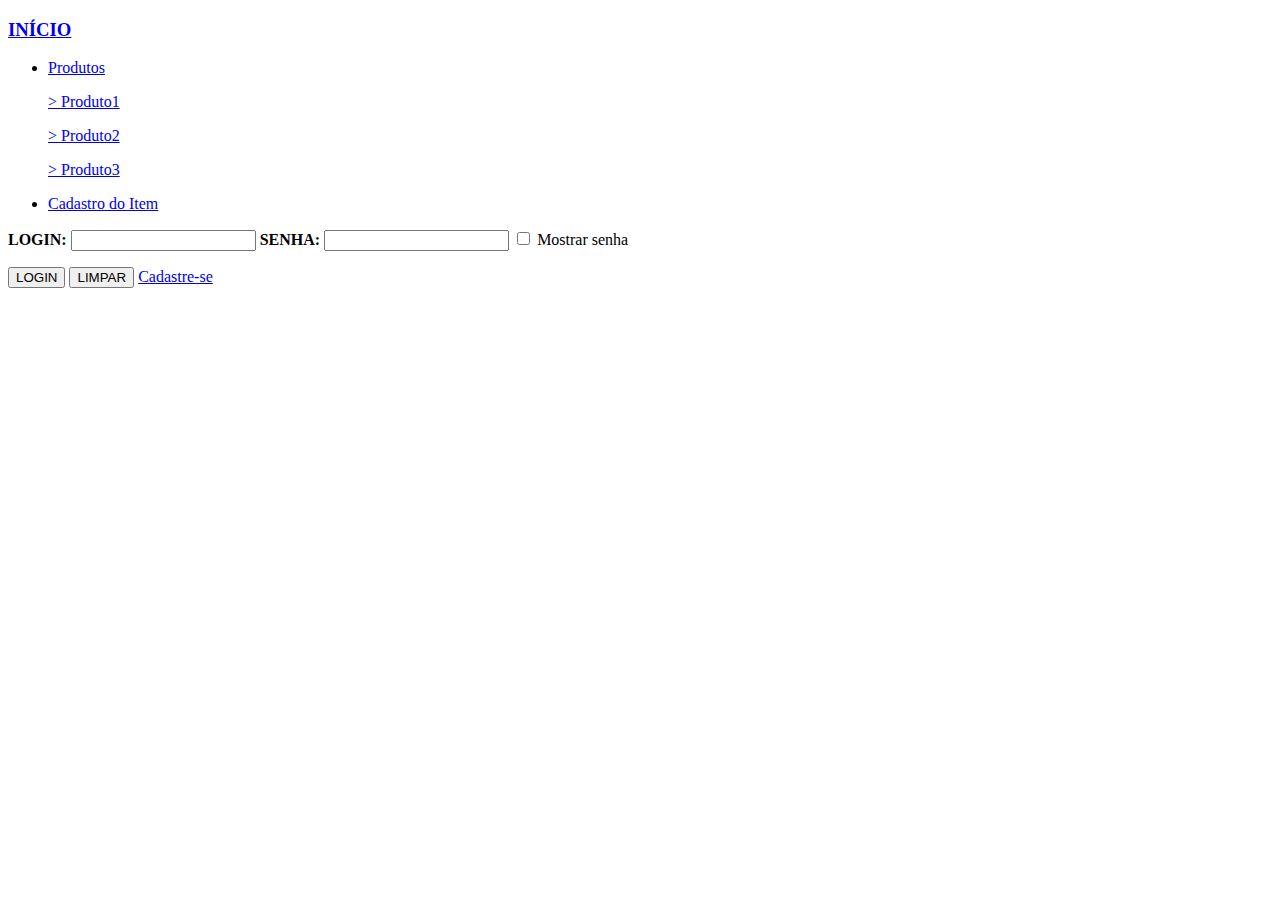
==== Admin.html @ 19567936 "Atualização" ====
<!DOCTYPE html>
<html lang="pt-BR">
<head>
  <meta charset="UTF-8">
  <meta http-equiv="X-UA-Compatible" content="IE=edge">
  <meta name="viewport" content="width=device-width, initial-scale=1.0">
  <title>Document</title>
</head>
<body>
  <form>
    <a href="Index.html"> <h3>INÍCIO</h3></a>
    <ul>
      <p><li><a href="Produtos.html">Produtos</a></li></p>
        <p><a href="Produto 1.html">> Produto1</a></p>
        <p><a href="Produto 2.html">> Produto2</a></p>
        <p><a href="Produto 3.html">> Produto3</a></p>
      <p><li><a href="Cadastrado do item.html">Cadastro do Item</a></li></p>
  </ul>
    <label>
        <label>
            <b>LOGIN:</b>
            <input type="LOGIN:" id="login" name="login" required/>
        </label>
        <label>
            <b> <for="senha">SENHA:</b>
            <input type="SENHA:" id="senha" name="SENHA" required/>
        </label>
        <label>
            <input type="checkbox" id="mostrarSenha" onchange="mostrarOcultarSenha()"> Mostrar senha
        </label>
        <script>
            function mostrarOcultarSenha() 
            {
                var senhaInput = document.getElementById("senha");
                var mostrarSenhaCheckbox = document.getElementById("mostrarSenha");
                if (mostrarSenhaCheckbox.checked) {
                senhaInput.type = "text";
                } else {
                senhaInput.type = "password";
                }
            }
        </script>
      <p>
          <button>LOGIN</button>
          <input type="reset" value="LIMPAR"/>
          <a href="Cadastro.html"> Cadastre-se</a>
      </p>
  </form>
</body>
</html>
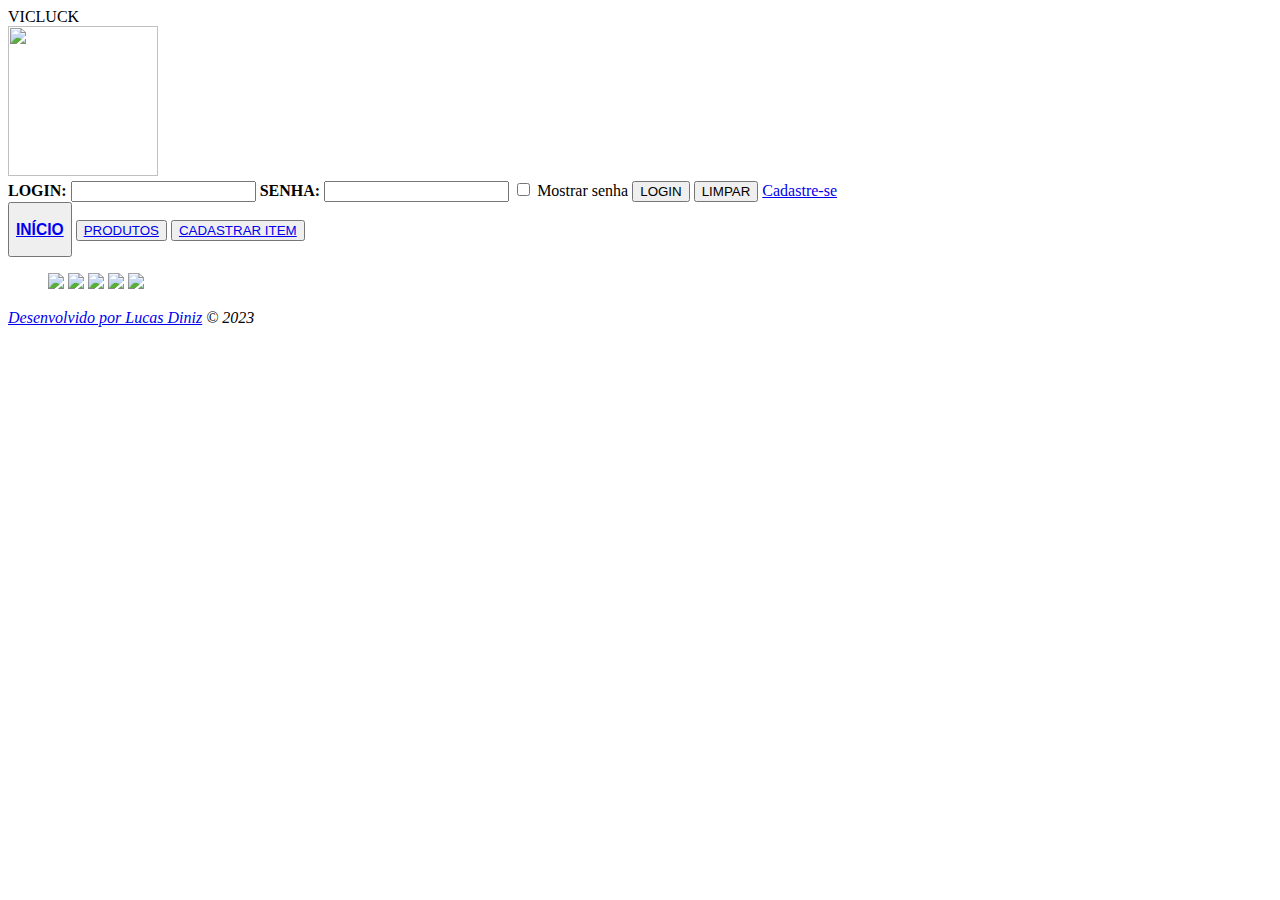
==== commit 335041da: "Add files via upload" ====
--- a/Admin.html
+++ b/Admin.html
@@ -4,47 +4,62 @@
   <meta charset="UTF-8">
   <meta http-equiv="X-UA-Compatible" content="IE=edge">
   <meta name="viewport" content="width=device-width, initial-scale=1.0">
-  <title>Document</title>
+  <link rel="stylesheet" href="admin.css">
+  <link rel="stylesheet" href="css/reset.min.css">
+  <link rel="stylesheet" href="css/admin.css">
+  <title>Admin</title>
 </head>
 <body>
   <form>
-    <a href="Index.html"> <h3>INÍCIO</h3></a>
-    <ul>
-      <p><li><a href="Produtos.html">Produtos</a></li></p>
-        <p><a href="Produto 1.html">> Produto1</a></p>
-        <p><a href="Produto 2.html">> Produto2</a></p>
-        <p><a href="Produto 3.html">> Produto3</a></p>
-      <p><li><a href="Cadastrado do item.html">Cadastro do Item</a></li></p>
-  </ul>
+    <header class="header">
+        <span class="headerTitle">
+            VICLUCK
+        </span>
+    <article>
+        <img style="width: 150px; height: 150px;" src="imagem/1.1.png" id="logo">
+    </article>
+    </header>
     <label>
-        <label>
-            <b>LOGIN:</b>
-            <input type="LOGIN:" id="login" name="login" required/>
-        </label>
-        <label>
-            <b> <for="senha">SENHA:</b>
-            <input type="SENHA:" id="senha" name="SENHA" required/>
-        </label>
-        <label>
-            <input type="checkbox" id="mostrarSenha" onchange="mostrarOcultarSenha()"> Mostrar senha
-        </label>
-        <script>
-            function mostrarOcultarSenha() 
-            {
-                var senhaInput = document.getElementById("senha");
-                var mostrarSenhaCheckbox = document.getElementById("mostrarSenha");
-                if (mostrarSenhaCheckbox.checked) {
-                senhaInput.type = "text";
-                } else {
-                senhaInput.type = "password";
-                }
-            }
-        </script>
-      <p>
-          <button>LOGIN</button>
+        <div>
+          <b>LOGIN:</b>
+              <input type="LOGIN:" id="login" name="login" required/>
+          <b><for="senha">SENHA:</b>
+              <input type="SENHA:" id="senha" name="SENHA" required/>
+          <input type="checkbox" id="mostrarSenha" onchange="mostrarOcultarSenha()"> Mostrar senha
+          <script>
+              function mostrarOcultarSenha() 
+              {
+                  var senhaInput = document.getElementById("senha");
+                  var mostrarSenhaCheckbox = document.getElementById("mostrarSenha");
+                  if (mostrarSenhaCheckbox.checked) {
+                  senhaInput.type = "text";
+                  } else {
+                  senhaInput.type = "password";
+                  }
+              }
+          </script>
+          <input type="submit" value="LOGIN"/>
           <input type="reset" value="LIMPAR"/>
           <a href="Cadastro.html"> Cadastre-se</a>
-      </p>
+        </div>
+    </label>            
   </form>
+  <nav>
+    <button><a href="Index.html"> <h3>INÍCIO</h3></a></button>
+    <button><a href="Produtos.html">PRODUTOS</a></button>
+    <button><a href="Cadastrar Item.html">CADASTRAR ITEM</a></button>
+  </nav>
+  <figure>
+    <img src="imagem/1.1.png" id="logo">
+    <img src="imagem/1.1.png" id="logo">
+    <img src="imagem/1.1.png" id="logo">
+    <img src="imagem/1.1.png" id="logo">
+    <img src="imagem/1.1.png" id="logo">
+  </figure>  
+  <footer class="footer">
+      <address class="address">
+          <a href="Sobre Lucas Diniz.html" title="Desenvolvido por Lucas Diniz">Desenvolvido por Lucas Diniz</a> &copy; 2023
+      </address>
+  </footer>
 </body>
 </html>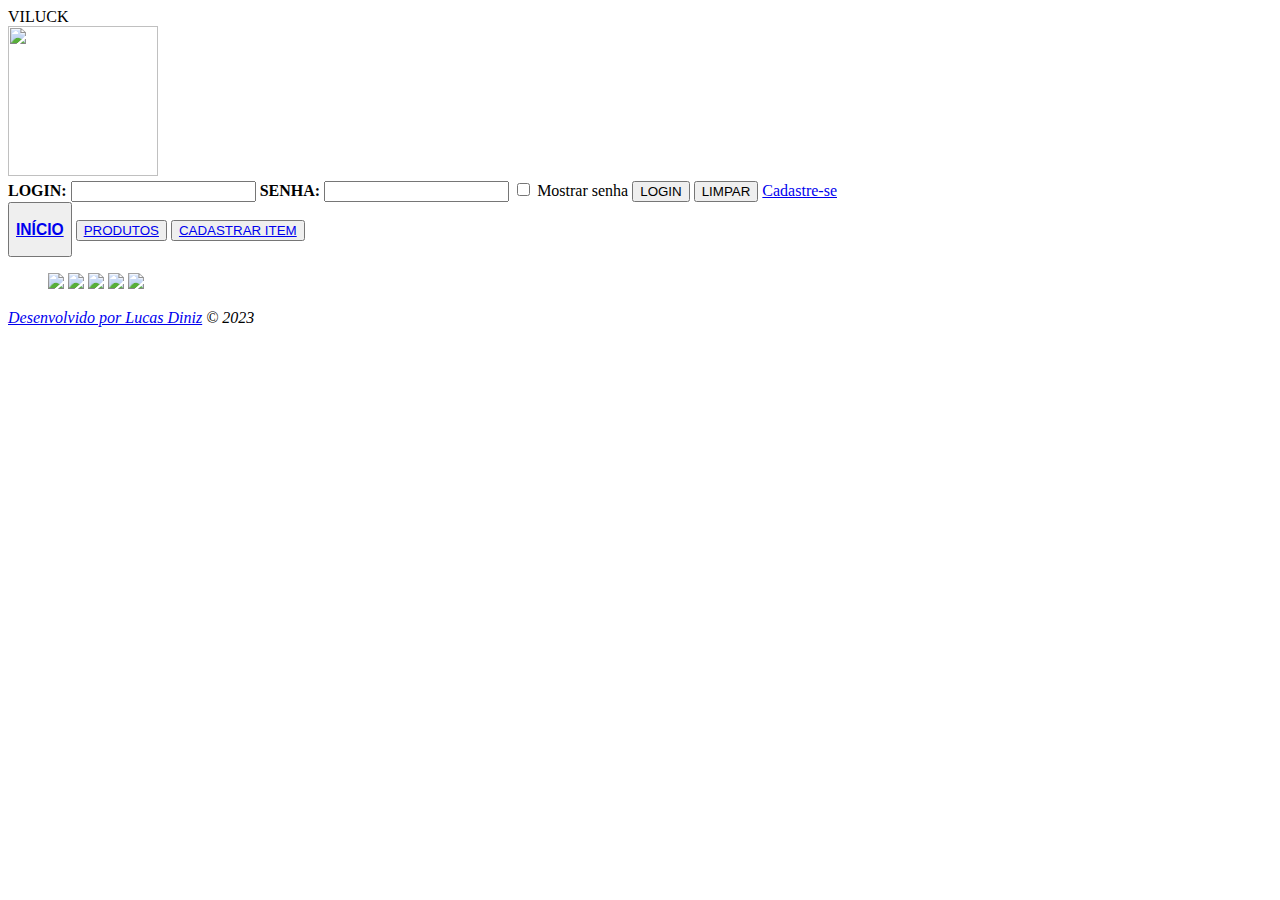
==== commit ed439e53: "Add files via upload" ====
--- a/Admin.html
+++ b/Admin.html
@@ -12,12 +12,12 @@
 <body>
   <form>
     <header class="header">
-        <span class="headerTitle">
-            VICLUCK
-        </span>
-    <article>
-        <img style="width: 150px; height: 150px;" src="imagem/1.1.png" id="logo">
-    </article>
+      <span class="headerTitle">
+          VILUCK
+      </span>
+      <article>
+          <img style="width: 150px; height: 150px;" src="imagem/1.1.png" id="logo">
+      </article>
     </header>
     <label>
         <div>
